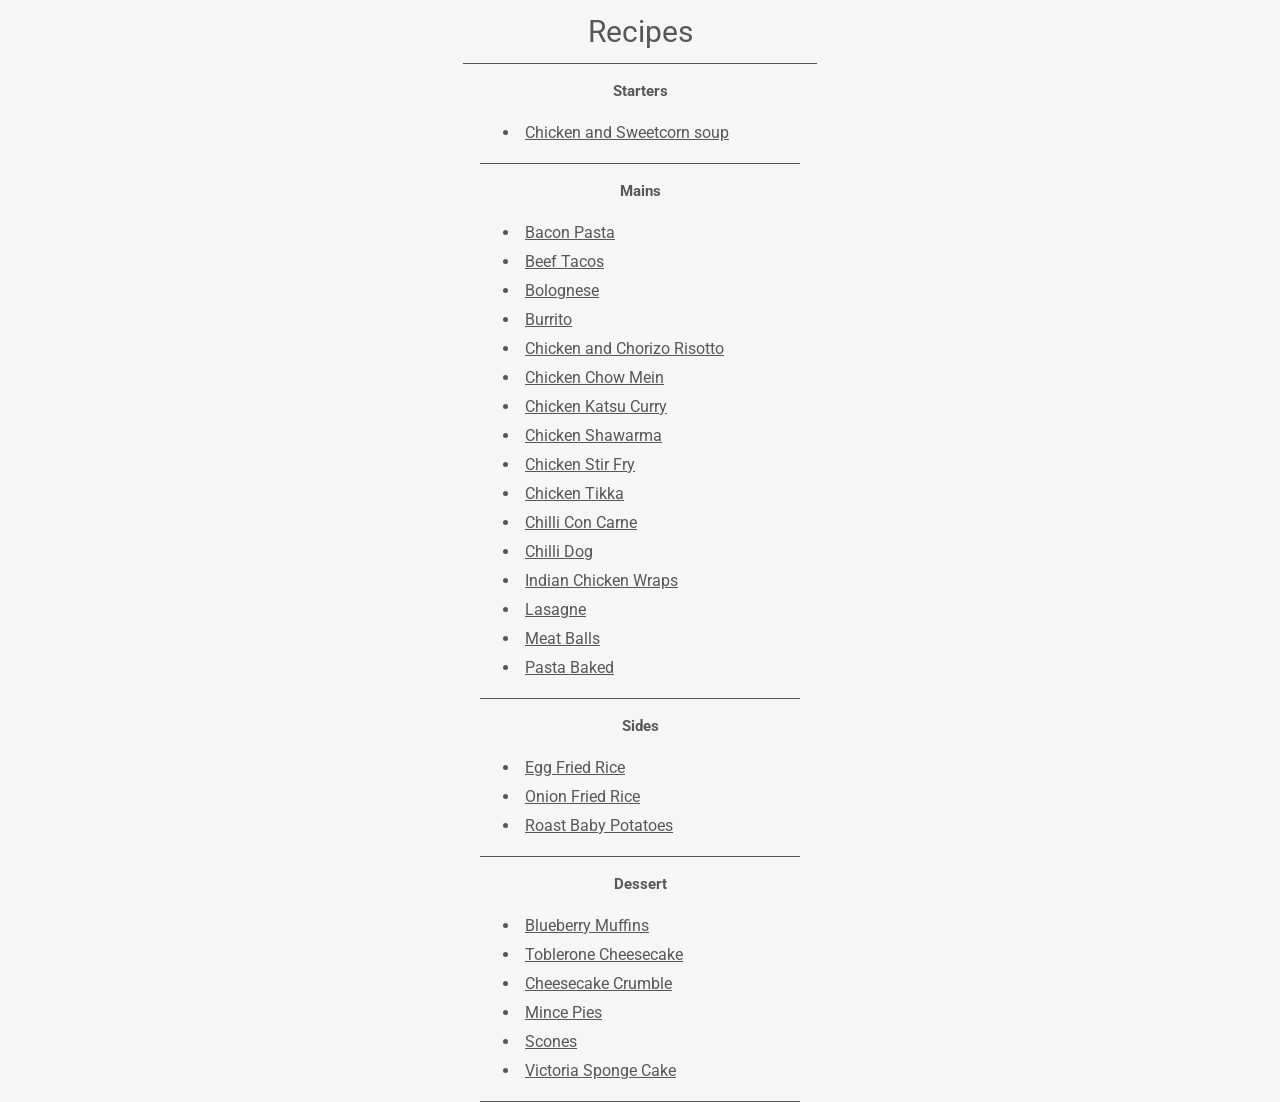
==== index.html @ 0c99501c "init" ====
<!DOCTYPE html>
<html lang="en">

<head>
    <meta charset="UTF-8">
    <meta name="viewport" content="width=device-width, initial-scale=1.0">
    <title>Recipes</title>
    <link rel="preconnect" href="https://fonts.googleapis.com">
    <link rel="preconnect" href="https://fonts.gstatic.com" crossorigin>
    <link
        href="https://fonts.googleapis.com/css2?family=Roboto:wght@100;300;400;700&display=swap&family=Shrikhand&display=swap"
        rel="stylesheet">
    <link rel="stylesheet" href="./css/style.css">
</head>

<body>
    <div class="main-container">
        <header>
            <div class="logo-banner">
                <a href="#Recipes" class="home-button">
                    <h1 class="logo" id="ohmyfood">Recipes</h1>
                </a>
            </div>
        </header>

        <main>
            <section>
                <article class="Starters">
                    <button class="accordion">Starters</button>
                    <div class="panel">
                        <ul>
                            <li><a href="#">Chicken and Sweetcorn soup</a></li>
                        </ul>
                    </div>
                </article>
                <article class="Mains">
                    <button class="accordion">Mains</button>
                    <div class="panel">
                        <ul>
                            <li><a href="#">Bacon Pasta</a></li>
                            <li><a href="#">Beef Tacos</a></li>
                            <li><a href="#">Bolognese</a></li>
                            <li><a href="#">Burrito</a></li>
                            <li><a href="#">Chicken and Chorizo Risotto</a></li>
                            <li><a href="#">Chicken Chow Mein</a></li>
                            <li><a href="#">Chicken Katsu Curry</a></li>
                            <li><a href="#">Chicken Shawarma</a></li>
                            <li><a href="#">Chicken Stir Fry</a></li>
                            <li><a href="#">Chicken Tikka</a></li>
                            <li><a href="#">Chilli Con Carne</a></li>
                            <li><a href="#">Chilli Dog</a></li>
                            <li><a href="#">Indian Chicken Wraps</a></li>
                            <li><a href="#">Lasagne</a></li>
                            <li><a href="#">Meat Balls</a></li>
                            <li><a href="#">Pasta Baked</a></li>
                        </ul>
                    </div>
                </article>
                <article class="Sides">
                    <button class="accordion">Sides</button>
                    <div class="panel">
                        <ul>
                            <li><a href="#">Egg Fried Rice</a></li>
                            <li><a href="#">Onion Fried Rice</a></li>
                            <li><a href="#">Roast Baby Potatoes</a></li>
                        </ul>
                    </div>
                </article>
                <article class="Dessert">
                    <button class="accordion">Dessert</button>
                    <div class="panel">
                        <ul>
                            <li><a href="#">Blueberry Muffins</a></li>
                            <li><a href="#">Toblerone Cheesecake</a></li>
                            <li><a href="#">Cheesecake Crumble</a></li>
                            <li><a href="#">Mince Pies</a></li>
                            <li><a href="#">Scones</a></li>
                            <li><a href="#">Victoria Sponge Cake</a></li>
                        </ul>
                    </div>
                </article>
            </section>
        </main>
    </div>
</body>

<script src="Accordion.js"></script>

</html>
---- css/style.css ----
*{font-family:"Roboto";color:#575756}*:focus{outline:1px dashed #575756}body{margin:auto;display:flex;justify-content:center;background-color:#f6f6f6}h1{text-decoration:none}h2{font-size:24px;font-style:normal;font-weight:700}h3{margin:0px}p{margin:0px;color:inherit}.logo-banner a{text-decoration:none}a{color:#575756;text-decoration:underline}a:hover{color:#000}ul{margin-top:0}li{padding:5px}.main-container{width:100%;min-width:320px;max-width:1920px}header{background-color:#f6f6f6}header .logo-banner{width:320px;display:flex;align-items:center;justify-content:center;padding:14px 17px;margin:auto;border-bottom:1px solid #575756}header .logo-banner .home-button{margin:auto}header .logo-banner .logo{margin:0px;font-size:30px;font-weight:400}main{display:flex;justify-content:center}.accordion{width:100%;cursor:pointer;padding:18px;border:none;outline:none;font-size:15px;font-weight:bold;text-align:center;background-color:#f6f6f6;transition:.4s}.accordion:hover{text-decoration:underline}.accordion .panel{display:none;background-color:#f6f6f6;padding:0 18px;overflow:hidden}.Starters,.Mains,.Sides,.Dessert{width:320px;border-bottom:1px solid #575756;-webkit-user-select:none;-moz-user-select:none;user-select:none}
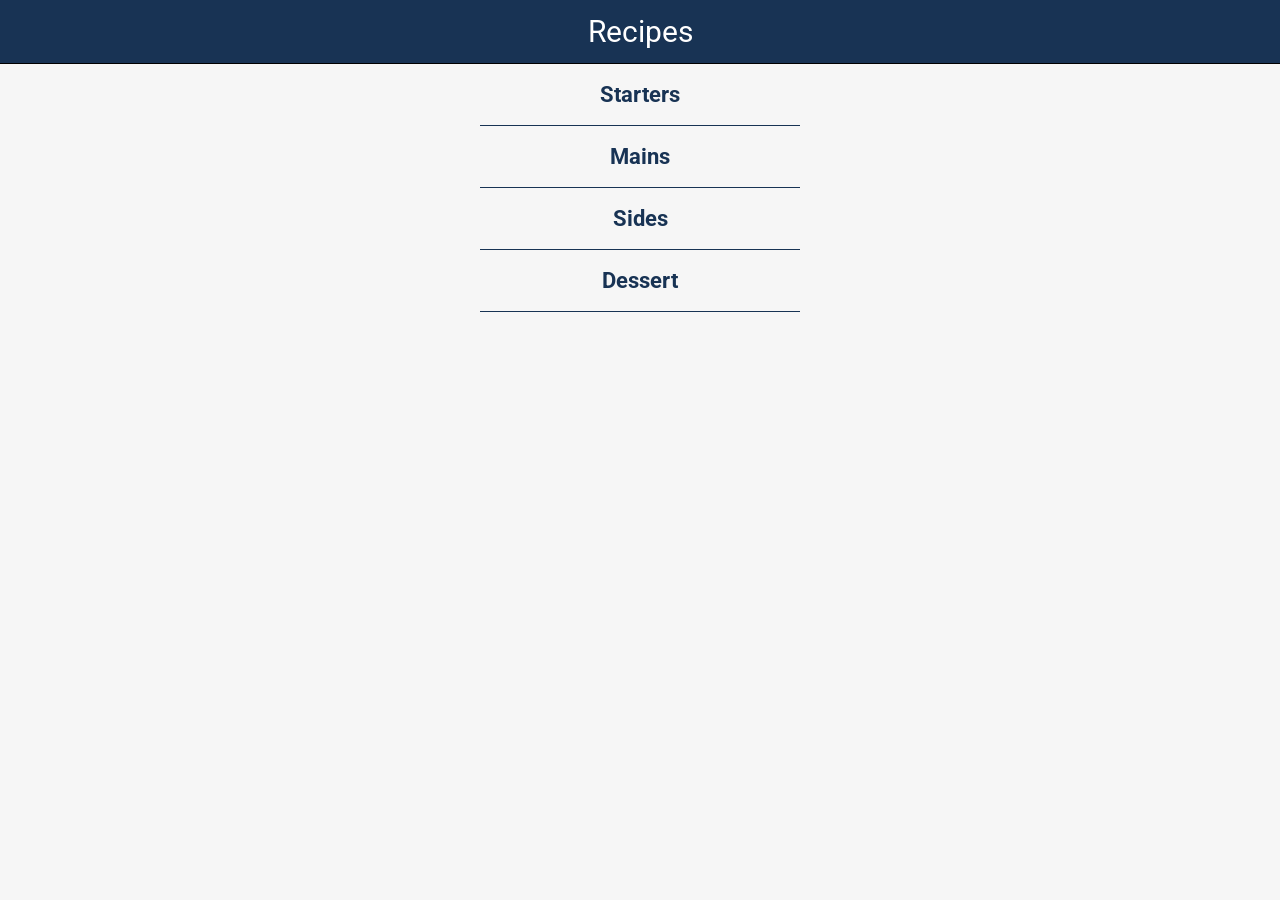
==== commit c516e128: "progress on recipes page" ====
--- a/index.html
+++ b/index.html
@@ -17,19 +17,19 @@
     <div class="main-container">
         <header>
             <div class="logo-banner">
-                <a href="#Recipes" class="home-button">
+                <a href="index.html" class="home-button">
                     <h1 class="logo" id="ohmyfood">Recipes</h1>
                 </a>
             </div>
         </header>
 
         <main>
-            <section>
+            <section class="Courses">
                 <article class="Starters">
                     <button class="accordion">Starters</button>
                     <div class="panel">
                         <ul>
-                            <li><a href="#">Chicken and Sweetcorn soup</a></li>
+                            <li><a href="Recipes.html">Chicken and Sweetcorn soup</a></li>
                         </ul>
                     </div>
                 </article>
--- a/css/style.css
+++ b/css/style.css
@@ -1 +1 @@
-*{font-family:"Roboto";color:#575756}*:focus{outline:1px dashed #575756}body{margin:auto;display:flex;justify-content:center;background-color:#f6f6f6}h1{text-decoration:none}h2{font-size:24px;font-style:normal;font-weight:700}h3{margin:0px}p{margin:0px;color:inherit}.logo-banner a{text-decoration:none}a{color:#575756;text-decoration:underline}a:hover{color:#000}ul{margin-top:0}li{padding:5px}.main-container{width:100%;min-width:320px;max-width:1920px}header{background-color:#f6f6f6}header .logo-banner{width:320px;display:flex;align-items:center;justify-content:center;padding:14px 17px;margin:auto;border-bottom:1px solid #575756}header .logo-banner .home-button{margin:auto}header .logo-banner .logo{margin:0px;font-size:30px;font-weight:400}main{display:flex;justify-content:center}.accordion{width:100%;cursor:pointer;padding:18px;border:none;outline:none;font-size:15px;font-weight:bold;text-align:center;background-color:#f6f6f6;transition:.4s}.accordion:hover{text-decoration:underline}.accordion .panel{display:none;background-color:#f6f6f6;padding:0 18px;overflow:hidden}.Starters,.Mains,.Sides,.Dessert{width:320px;border-bottom:1px solid #575756;-webkit-user-select:none;-moz-user-select:none;user-select:none}+*{font-family:"Roboto";color:#000}*:focus{outline:1px dashed #000}body{margin:auto;background-color:#f6f6f6}h1{text-decoration:none;color:#fff}h2{font-size:24px;font-style:normal;font-weight:700}h3{margin:0px;color:#183354}p{margin:0px;color:inherit}.logo-banner a{text-decoration:none}a{color:#000;text-decoration:underline}a:hover{color:#000}ul{margin-top:0}li{padding:5px}.main-container{min-width:320px;max-width:1920px}header{background-color:#183354}header .logo-banner{display:flex;align-items:center;justify-content:center;padding:14px 17px;margin:auto;border-bottom:1px solid #000}header .logo-banner .home-button{margin:auto}header .logo-banner .logo{margin:0px;font-size:30px;font-weight:400}.Courses{display:flex;flex-direction:column;justify-content:center;align-items:center}.RecipeNameImg{display:flex;width:60%}.RecipeImg{width:60%}.RecipeName{width:40%;display:flex;flex-direction:column;margin:0;justify-content:center;align-items:center;color:#fff;background:#183354;font-weight:bold}.accordion{width:100%;cursor:pointer;padding:18px;border:none;outline:none;font-size:22px;font-weight:bold;text-align:center;color:#183354;background-color:#f6f6f6;transition:.4s}.accordion:hover{text-decoration:underline}.panel{display:none;background-color:#f6f6f6;padding:0 18px;overflow:hidden}.Starters,.Mains,.Sides,.Dessert{width:320px;border-bottom:1px solid #183354;-webkit-user-select:none;-moz-user-select:none;user-select:none}
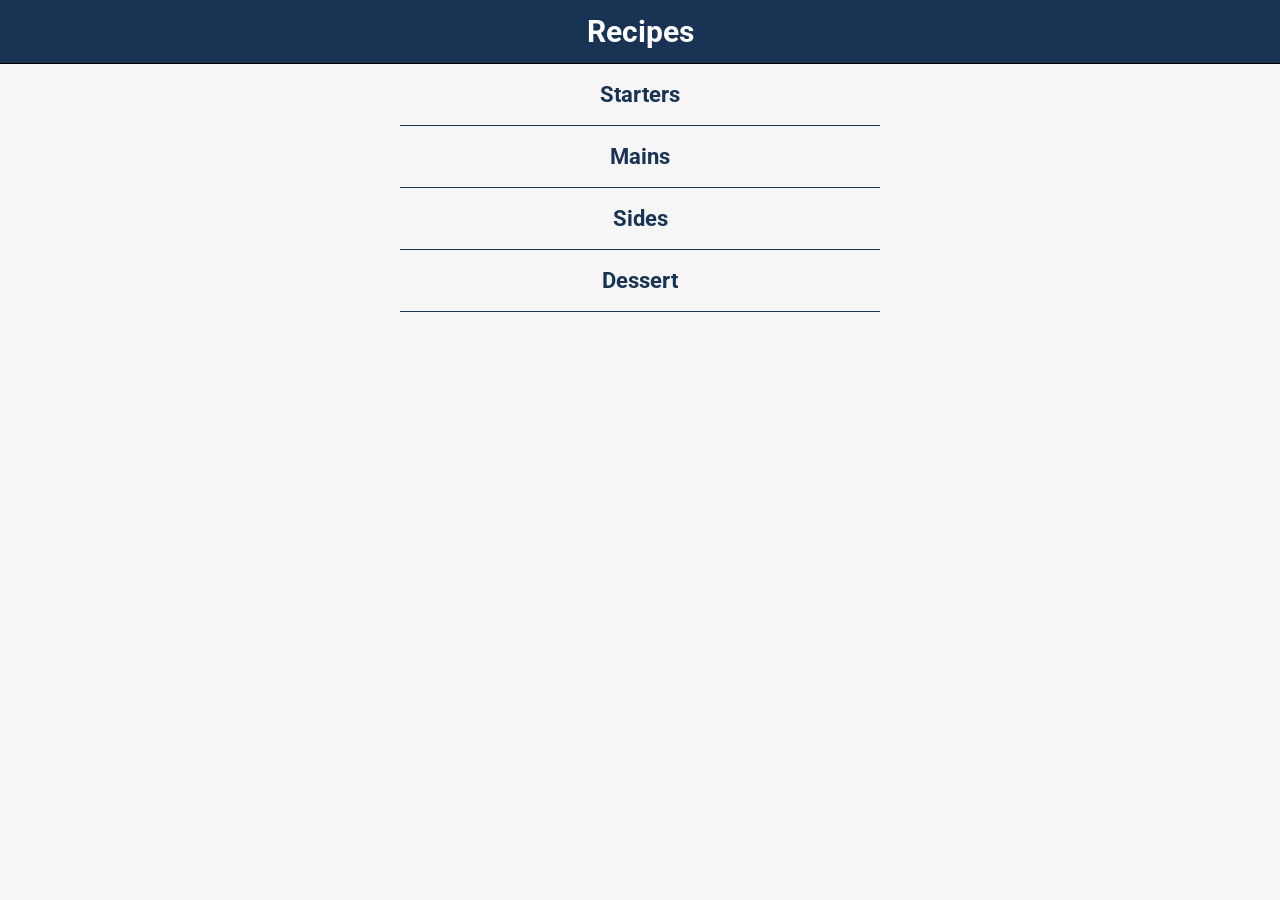
==== commit 3c459d5e: "css updates" ====
--- a/index.html
+++ b/index.html
@@ -14,16 +14,16 @@
 </head>
 
 <body>
-    <div class="main-container">
-        <header>
-            <div class="logo-banner">
-                <a href="index.html" class="home-button">
-                    <h1 class="logo" id="ohmyfood">Recipes</h1>
-                </a>
-            </div>
-        </header>
+    <header>
+        <div class="logo-banner">
+            <a href="index.html" class="home-button">
+                <h1 class="logo" id="HeaderLogo">Recipes</h1>
+            </a>
+        </div>
+    </header>
 
-        <main>
+    <main>
+        <div class="main-container">
             <section class="Courses">
                 <article class="Starters">
                     <button class="accordion">Starters</button>
@@ -80,8 +80,8 @@
                     </div>
                 </article>
             </section>
-        </main>
-    </div>
+        </div>
+    </main>
 </body>
 
 <script src="Accordion.js"></script>
--- a/css/style.css
+++ b/css/style.css
@@ -1 +1 @@
-*{font-family:"Roboto";color:#000}*:focus{outline:1px dashed #000}body{margin:auto;background-color:#f6f6f6}h1{text-decoration:none;color:#fff}h2{font-size:24px;font-style:normal;font-weight:700}h3{margin:0px;color:#183354}p{margin:0px;color:inherit}.logo-banner a{text-decoration:none}a{color:#000;text-decoration:underline}a:hover{color:#000}ul{margin-top:0}li{padding:5px}.main-container{min-width:320px;max-width:1920px}header{background-color:#183354}header .logo-banner{display:flex;align-items:center;justify-content:center;padding:14px 17px;margin:auto;border-bottom:1px solid #000}header .logo-banner .home-button{margin:auto}header .logo-banner .logo{margin:0px;font-size:30px;font-weight:400}.Courses{display:flex;flex-direction:column;justify-content:center;align-items:center}.RecipeNameImg{display:flex;width:60%}.RecipeImg{width:60%}.RecipeName{width:40%;display:flex;flex-direction:column;margin:0;justify-content:center;align-items:center;color:#fff;background:#183354;font-weight:bold}.accordion{width:100%;cursor:pointer;padding:18px;border:none;outline:none;font-size:22px;font-weight:bold;text-align:center;color:#183354;background-color:#f6f6f6;transition:.4s}.accordion:hover{text-decoration:underline}.panel{display:none;background-color:#f6f6f6;padding:0 18px;overflow:hidden}.Starters,.Mains,.Sides,.Dessert{width:320px;border-bottom:1px solid #183354;-webkit-user-select:none;-moz-user-select:none;user-select:none}+*{font-family:"Roboto";color:#000}*:focus{outline:1px dashed #000}body{margin:auto;background-color:#f6f6f6}h1{text-decoration:none;color:#fff}h2{font-size:24px;font-style:normal;font-weight:700}h3{margin:0px;color:#183354}p{margin:0px;color:inherit}.logo-banner a{text-decoration:none}a{color:#000;text-decoration:underline}a:hover{color:#000}ul{margin-top:0;padding-left:10px}li{padding:5px}input{width:18px;height:18px}.main-container{min-width:320px;max-width:1024px;margin:auto}header{background-color:#183354;width:100%;min-width:320px}header .logo-banner{display:flex;align-items:center;justify-content:center;padding:14px 17px;margin:auto;border-bottom:1px solid #000}header .logo-banner .home-button{margin:auto}header .logo-banner .logo{margin:0px;font-size:30px;font-weight:bold}.Courses{display:flex;flex-direction:column;justify-content:center;align-items:center}.RecipeNameImg{display:flex;width:1024px}.RecipeImg{width:60%}.RecipeName{width:40%;display:flex;flex-direction:column;margin:0;justify-content:center;text-align:center;color:#fff;background:#183354;font-weight:400}@media screen and (max-width: 1024px){.RecipeNameImg{width:100%}}.Ingredients,.Instructions{margin:10px}.checkbox-container{display:flex;align-items:center;gap:5px}.accordion{width:100%;cursor:pointer;padding:18px;border:none;outline:none;font-size:22px;font-weight:bold;text-align:center;color:#183354;background-color:#f6f6f6;transition:.4s}.accordion:hover{text-decoration:underline}.panel{display:none;background-color:#f6f6f6;padding:0 18px;overflow:hidden}.Starters,.Mains,.Sides,.Dessert{width:65vw;min-width:320px;max-width:480px;border-bottom:1px solid #183354;-webkit-user-select:none;-moz-user-select:none;user-select:none}
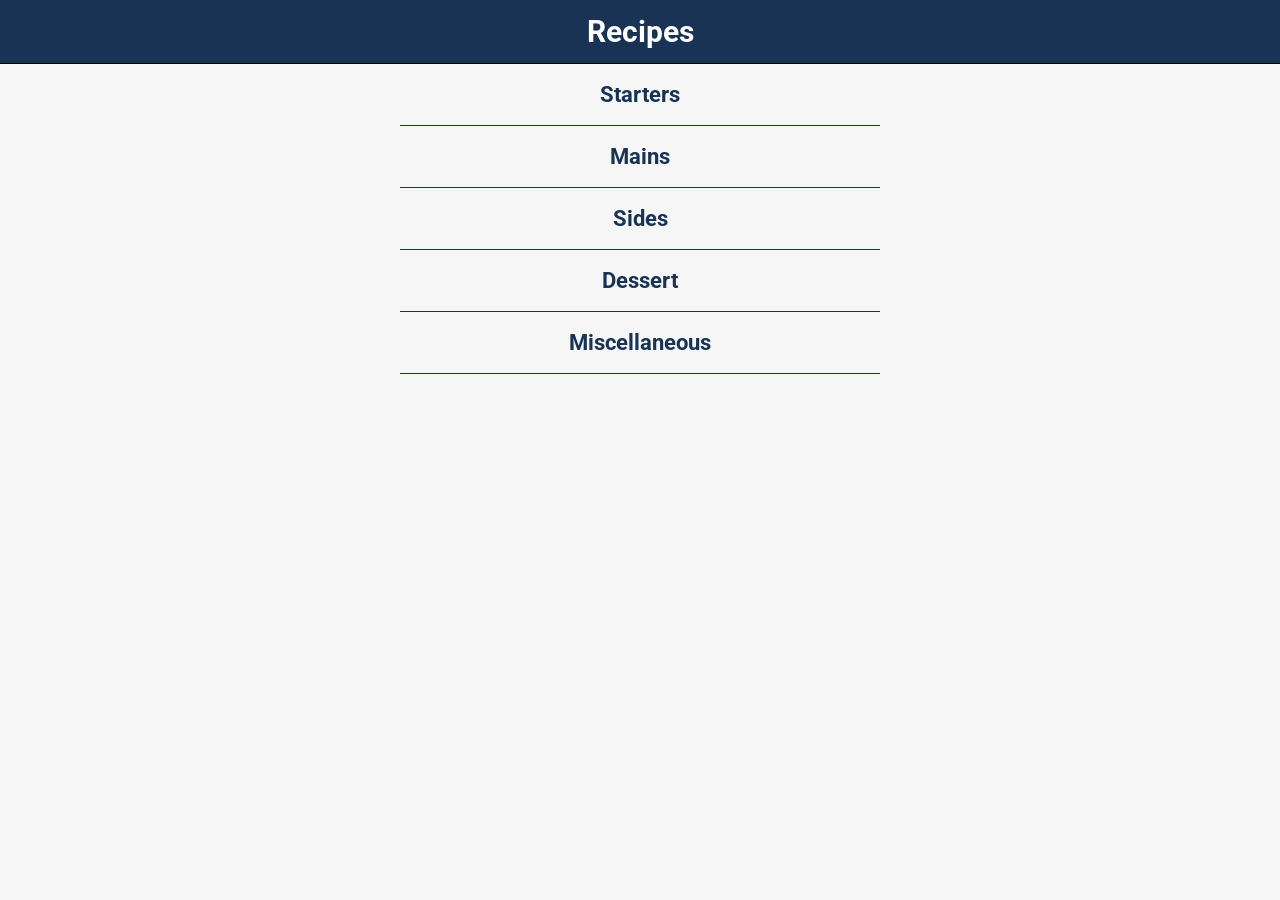
==== commit 964afaec: "json addition" ====
--- a/index.html
+++ b/index.html
@@ -25,65 +25,13 @@
     <main>
         <div class="main-container">
             <section class="Courses">
-                <article class="Starters">
-                    <button class="accordion">Starters</button>
-                    <div class="panel">
-                        <ul>
-                            <li><a href="Recipes.html">Chicken and Sweetcorn soup</a></li>
-                        </ul>
-                    </div>
-                </article>
-                <article class="Mains">
-                    <button class="accordion">Mains</button>
-                    <div class="panel">
-                        <ul>
-                            <li><a href="#">Bacon Pasta</a></li>
-                            <li><a href="#">Beef Tacos</a></li>
-                            <li><a href="#">Bolognese</a></li>
-                            <li><a href="#">Burrito</a></li>
-                            <li><a href="#">Chicken and Chorizo Risotto</a></li>
-                            <li><a href="#">Chicken Chow Mein</a></li>
-                            <li><a href="#">Chicken Katsu Curry</a></li>
-                            <li><a href="#">Chicken Shawarma</a></li>
-                            <li><a href="#">Chicken Stir Fry</a></li>
-                            <li><a href="#">Chicken Tikka</a></li>
-                            <li><a href="#">Chilli Con Carne</a></li>
-                            <li><a href="#">Chilli Dog</a></li>
-                            <li><a href="#">Indian Chicken Wraps</a></li>
-                            <li><a href="#">Lasagne</a></li>
-                            <li><a href="#">Meat Balls</a></li>
-                            <li><a href="#">Pasta Baked</a></li>
-                        </ul>
-                    </div>
-                </article>
-                <article class="Sides">
-                    <button class="accordion">Sides</button>
-                    <div class="panel">
-                        <ul>
-                            <li><a href="#">Egg Fried Rice</a></li>
-                            <li><a href="#">Onion Fried Rice</a></li>
-                            <li><a href="#">Roast Baby Potatoes</a></li>
-                        </ul>
-                    </div>
-                </article>
-                <article class="Dessert">
-                    <button class="accordion">Dessert</button>
-                    <div class="panel">
-                        <ul>
-                            <li><a href="#">Blueberry Muffins</a></li>
-                            <li><a href="#">Toblerone Cheesecake</a></li>
-                            <li><a href="#">Cheesecake Crumble</a></li>
-                            <li><a href="#">Mince Pies</a></li>
-                            <li><a href="#">Scones</a></li>
-                            <li><a href="#">Victoria Sponge Cake</a></li>
-                        </ul>
-                    </div>
-                </article>
+                
             </section>
         </div>
     </main>
 </body>
 
+<script src="CourseLoader.js"></script>
 <script src="Accordion.js"></script>
 
 </html>
--- a/css/style.css
+++ b/css/style.css
@@ -1 +1 @@
-*{font-family:"Roboto";color:#000}*:focus{outline:1px dashed #000}body{margin:auto;background-color:#f6f6f6}h1{text-decoration:none;color:#fff}h2{font-size:24px;font-style:normal;font-weight:700}h3{margin:0px;color:#183354}p{margin:0px;color:inherit}.logo-banner a{text-decoration:none}a{color:#000;text-decoration:underline}a:hover{color:#000}ul{margin-top:0;padding-left:10px}li{padding:5px}input{width:18px;height:18px}.main-container{min-width:320px;max-width:1024px;margin:auto}header{background-color:#183354;width:100%;min-width:320px}header .logo-banner{display:flex;align-items:center;justify-content:center;padding:14px 17px;margin:auto;border-bottom:1px solid #000}header .logo-banner .home-button{margin:auto}header .logo-banner .logo{margin:0px;font-size:30px;font-weight:bold}.Courses{display:flex;flex-direction:column;justify-content:center;align-items:center}.RecipeNameImg{display:flex;width:1024px}.RecipeImg{width:60%}.RecipeName{width:40%;display:flex;flex-direction:column;margin:0;justify-content:center;text-align:center;color:#fff;background:#183354;font-weight:400}@media screen and (max-width: 1024px){.RecipeNameImg{width:100%}}.Ingredients,.Instructions{margin:10px}.checkbox-container{display:flex;align-items:center;gap:5px}.accordion{width:100%;cursor:pointer;padding:18px;border:none;outline:none;font-size:22px;font-weight:bold;text-align:center;color:#183354;background-color:#f6f6f6;transition:.4s}.accordion:hover{text-decoration:underline}.panel{display:none;background-color:#f6f6f6;padding:0 18px;overflow:hidden}.Starters,.Mains,.Sides,.Dessert{width:65vw;min-width:320px;max-width:480px;border-bottom:1px solid #183354;-webkit-user-select:none;-moz-user-select:none;user-select:none}+*{font-family:"Roboto";color:#000}*:focus{outline:1px dashed #000}body{margin:auto;background-color:#f6f6f6}h1{text-decoration:none;color:#fff}h2{font-size:24px;font-style:normal;font-weight:700}h3{margin:0px;color:#183354}p{margin:0px;color:inherit}.logo-banner a{text-decoration:none}a{color:#000;text-decoration:underline}a:hover{color:#000}ul{margin-top:0;padding-left:10px}li{padding:5px}input{width:24px;height:24px}.main-container{min-width:320px;max-width:1024px;margin:auto}header{background-color:#183354;width:100%;min-width:320px}header .logo-banner{display:flex;align-items:center;justify-content:center;padding:14px 17px;margin:auto;border-bottom:1px solid #000}header .logo-banner .home-button{margin:auto}header .logo-banner .logo{margin:0px;font-size:30px;font-weight:bold}.Courses{display:flex;flex-direction:column;justify-content:center;align-items:center}.RecipeNameImg{display:flex;width:1024px}.RecipeImg{width:60%}.RecipeName{width:40%;display:flex;flex-direction:column;margin:0;justify-content:center;text-align:center;color:#fff;background:#183354;font-weight:400}@media screen and (max-width: 1024px){.RecipeNameImg{width:100%}}.Ingredients,.Instructions{margin:10px}.checkbox-container{display:flex;align-items:center;gap:5px}.accordion{width:100%;cursor:pointer;padding:18px;border:none;outline:none;font-size:22px;font-weight:bold;text-align:center;color:#183354;background-color:#f6f6f6;transition:.4s}.accordion:hover{text-decoration:underline}.panel{display:none;background-color:#f6f6f6;padding:0 18px;overflow:hidden}.Starters,.Mains,.Sides,.Dessert,.Miscellaneous{width:65vw;min-width:320px;max-width:480px;border-bottom:1px solid #183354;-webkit-user-select:none;-moz-user-select:none;user-select:none}
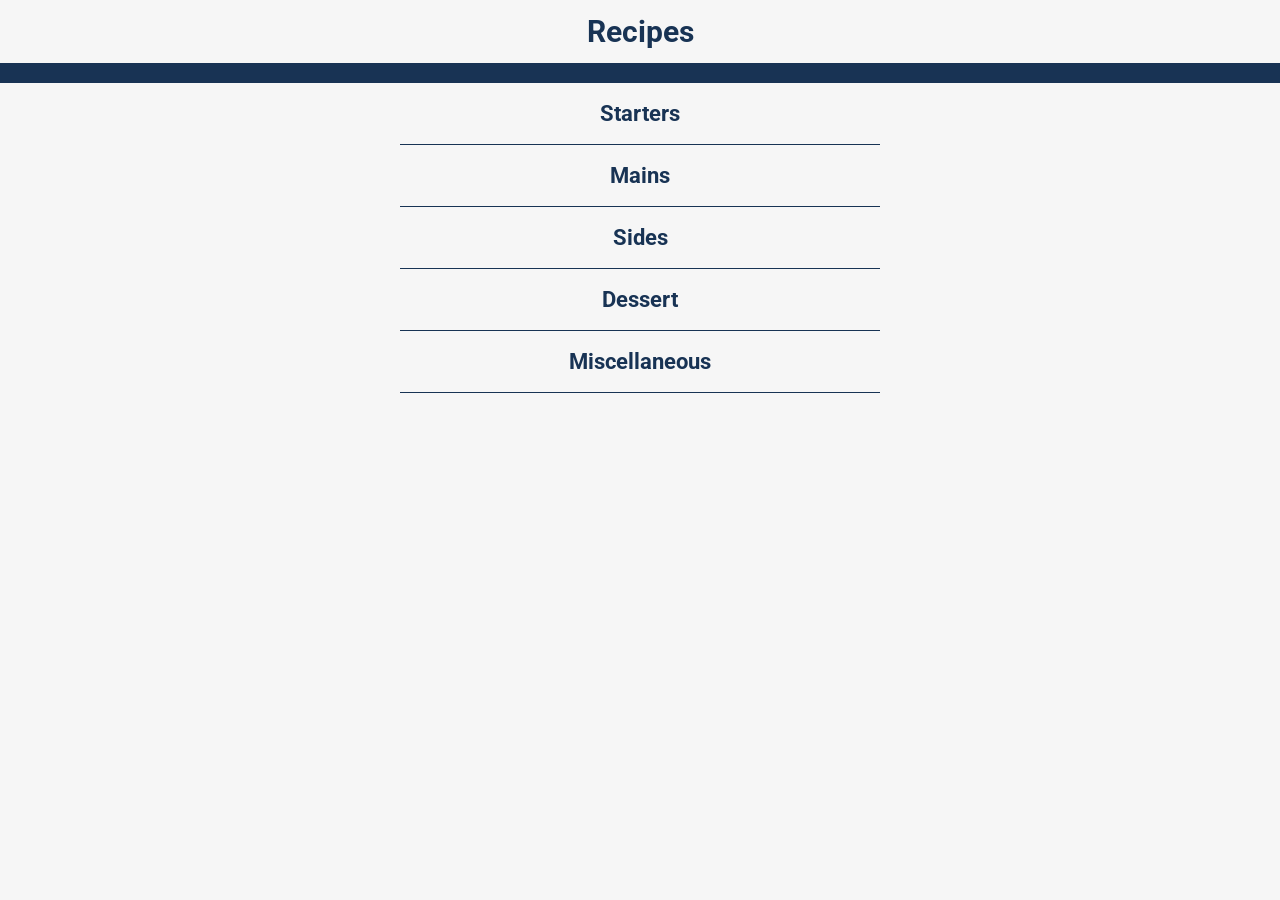
==== commit 39080bbe: "added recipes" ====
--- a/index.html
+++ b/index.html
@@ -19,6 +19,7 @@
             <a href="index.html" class="home-button">
                 <h1 class="logo" id="HeaderLogo">Recipes</h1>
             </a>
+            <div class="Bar"></div>
         </div>
     </header>
 
--- a/css/style.css
+++ b/css/style.css
@@ -1 +1 @@
-*{font-family:"Roboto";color:#000}*:focus{outline:1px dashed #000}body{margin:auto;background-color:#f6f6f6}h1{text-decoration:none;color:#fff}h2{font-size:24px;font-style:normal;font-weight:700}h3{margin:0px;color:#183354}p{margin:0px;color:inherit}.logo-banner a{text-decoration:none}a{color:#000;text-decoration:underline}a:hover{color:#000}ul{margin-top:0;padding-left:10px}li{padding:5px}input{width:24px;height:24px}.main-container{min-width:320px;max-width:1024px;margin:auto}header{background-color:#183354;width:100%;min-width:320px}header .logo-banner{display:flex;align-items:center;justify-content:center;padding:14px 17px;margin:auto;border-bottom:1px solid #000}header .logo-banner .home-button{margin:auto}header .logo-banner .logo{margin:0px;font-size:30px;font-weight:bold}.Courses{display:flex;flex-direction:column;justify-content:center;align-items:center}.RecipeNameImg{display:flex;width:1024px}.RecipeImg{width:60%}.RecipeName{width:40%;display:flex;flex-direction:column;margin:0;justify-content:center;text-align:center;color:#fff;background:#183354;font-weight:400}@media screen and (max-width: 1024px){.RecipeNameImg{width:100%}}.Ingredients,.Instructions{margin:10px}.checkbox-container{display:flex;align-items:center;gap:5px}.accordion{width:100%;cursor:pointer;padding:18px;border:none;outline:none;font-size:22px;font-weight:bold;text-align:center;color:#183354;background-color:#f6f6f6;transition:.4s}.accordion:hover{text-decoration:underline}.panel{display:none;background-color:#f6f6f6;padding:0 18px;overflow:hidden}.Starters,.Mains,.Sides,.Dessert,.Miscellaneous{width:65vw;min-width:320px;max-width:480px;border-bottom:1px solid #183354;-webkit-user-select:none;-moz-user-select:none;user-select:none}+*{font-family:"Roboto";color:#000}*:focus{outline:1px dashed #000}body{margin:auto;background-color:#f6f6f6}footer{background-color:#183354;height:60px}h1{text-decoration:none;color:#183354}h2{font-size:24px;font-style:normal;font-weight:700}h3{margin:0px;color:#183354}p{margin:0px;color:inherit}.logo-banner a{text-decoration:none}a{color:#000;text-decoration:underline}a:hover{color:#000}ul{margin-top:0;padding-left:10px}li{padding:5px}input{min-width:24px;min-height:24px}input:hover{cursor:pointer}.main-container{min-width:320px;max-width:1024px;margin:auto}header{width:100%;min-width:320px}header .logo-banner{display:flex;flex-direction:column;align-items:center;justify-content:center;margin:auto}header .logo-banner .home-button{margin:auto}header .logo-banner .logo{margin:0px;padding:14px 17px;font-size:30px;font-weight:bold}header .logo-banner .Bar{width:100%;height:20px;background:#183354}.Courses{display:flex;flex-direction:column;justify-content:center;align-items:center}.RecipeNameImg{display:flex;width:1024px}.RecipeImg{width:60%}.RecipeName{width:40%;display:flex;flex-direction:column;margin:0;justify-content:center;text-align:center;color:#fff;background:#183354;font-weight:400}@media screen and (max-width: 1024px){.RecipeNameImg{width:100%}}.Ingredients,.Instructions{margin:20px 10px}.checkbox-container{display:flex;align-items:center;gap:5px}.accordion{width:100%;cursor:pointer;padding:18px;border:none;outline:none;font-size:22px;font-weight:bold;text-align:center;color:#183354;background-color:#f6f6f6;transition:.4s}.accordion:hover{text-decoration:underline}.panel{display:none;background-color:#f6f6f6;padding:0 18px;overflow:hidden}.Starters,.Mains,.Sides,.Dessert,.Miscellaneous{width:65vw;min-width:320px;max-width:480px;border-bottom:1px solid #183354;-webkit-user-select:none;-moz-user-select:none;user-select:none}
